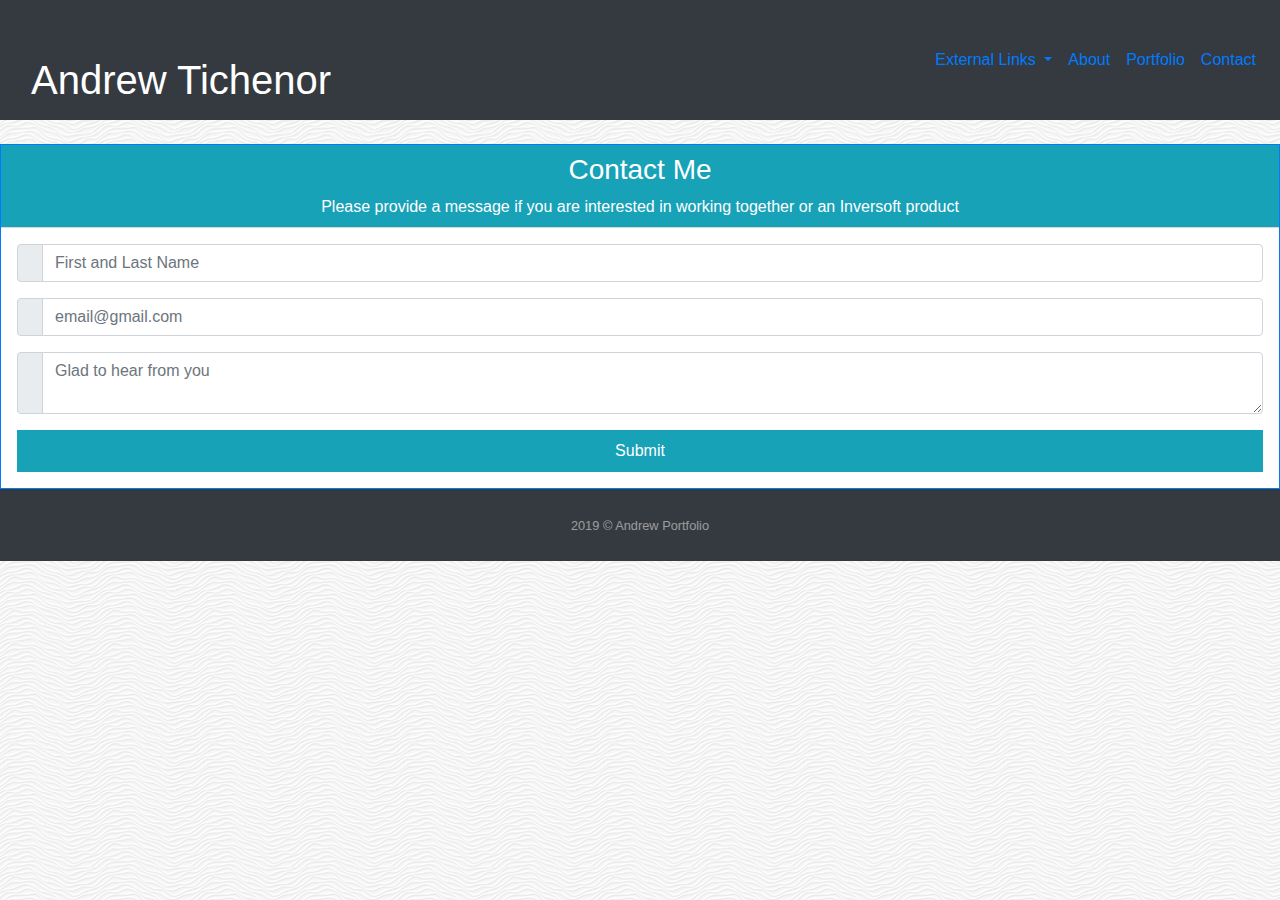
==== contact.html @ 4b645790 "Initial commit" ====
<!doctype html>
<html lang="en">
  <head>
    <meta charset="utf-8">
    <meta name="viewport" content="width=device-width, initial-scale=1, shrink-to-fit=no">
    <title>Andrew's Portfolio</title>
    <link href="https://stackpath.bootstrapcdn.com/bootstrap/4.3.1/css/bootstrap.min.css" rel="stylesheet"> 
    <link rel="stylesheet" href="css/style.css">
    <style>
        body {
          background-image: url(assets/images/white-waves.png);}
        </style>
  </head>

  <body>
    <nav class="navbar navbar-expand-lg navbar--dark bg-dark">
      <div class="container">
          <h1 class="mt-5 text-white font-weight-light text-center">Andrew Tichenor</h1>
    </div>
      <button class="navbar-toggler" type="button" data-toggle="collapse" data-target="#navbarSupportedContent" aria-controls="navbarSupportedContent" aria-expanded="false" aria-label="Toggle navigation">
      <span class="navbar-toggler-icon"></span>
    </button>
      <div class="collapse navbar-collapse" id="navbarSupportedContent">
        <ul class="navbar-nav ml-auto">
          <li class="nav-item dropdown">
            <a class="nav-link dropdown-toggle" href="#" id="navbarDropdown" role="button" data-toggle="dropdown" aria-haspopup="true" aria-expanded="false">
            External Links 
          </a>
            <div class="dropdown-menu dropdown-menu-right animate slideIn" aria-labelledby="navbarDropdown">
              <a class="dropdown-item" href="https://fusionauth.io/features">FusionAuth</a>
              <a class="dropdown-item" href="https://cleanspeak.com/products/profanity-filter">CleanSpeak</a>
              <a class="dropdown-item" href="https://www.linkedin.com/in/andrewtichenor/">LinkedIn</a>
            </div>
          </li>
        </ul>
      </div>
    </div>

  <!-- Links -->
  <ul class="navbar-nav mr-auto">
    <li class="nav-item active">
      <a class="nav-link" href="index.html">About <span class="sr-only">(current)</span></a>
    </li>
    <li class="nav-item">
      <a class="nav-link" href="portfolio.html">Portfolio</a>
    </li>
    <li class="nav-item">
      <a class="nav-link" href="contact.html">Contact</a>
    </li>
  </ul>
      </nav>
<!-- Links -->
<br>
  <!--Form with header-->

  <form action="mail.php" method="post">
    <div class="card border-primary rounded-0">
        <div class="card-header p-0">
            <div class="bg-info text-white text-center py-2">
                <h3><i class="fa fa-envelope"></i> Contact Me</h3>
                <p class="m-0">Please provide a message if you are interested in working together or an Inversoft product</p>
            </div>
        </div>
        <div class="card-body p-3">

            <!--Body-->
            <div class="form-group">
                <div class="input-group mb-2">
                    <div class="input-group-prepend">
                        <div class="input-group-text"><i class="fa fa-user text-info"></i></div>
                    </div>
                    <input type="text" class="form-control" id="name" name="name" placeholder="First and Last Name" required>
                </div>
            </div>
            <div class="form-group">
                <div class="input-group mb-2">
                    <div class="input-group-prepend">
                        <div class="input-group-text"><i class="fa fa-envelope text-info"></i></div>
                    </div>
                    <input type="email" class="form-control" id="name" name="email" placeholder="email@gmail.com" required>
                </div>
            </div>

            <div class="form-group">
                <div class="input-group mb-2">
                    <div class="input-group-prepend">
                        <div class="input-group-text"><i class="fa fa-comment text-info"></i></div>
                    </div>
                    <textarea class="form-control" placeholder="Glad to hear from you" required></textarea>
                </div>
            </div>

            <div class="text-center">
                <input type="submit" class="btn btn-info btn-block rounded-0 py-2">
            </div>
        </div>
    </div>
</form>
<!--Form with header-->
        <footer id="sticky-footer" class="py-4 bg-dark text-white-50">
          <div class="container text-center">
            <small>2019 &copy; Andrew Portfolio</small>
          </div>
        </footer>
    <script src="https://code.jquery.com/jquery-3.3.1.slim.min.js"></script>
    <script src="https://cdnjs.cloudflare.com/ajax/libs/popper.js/1.14.7/umd/popper.min.js"></script>
    <script src="https://stackpath.bootstrapcdn.com/bootstrap/4.3.1/js/bootstrap.min.js"></script>
  </body>
</html>
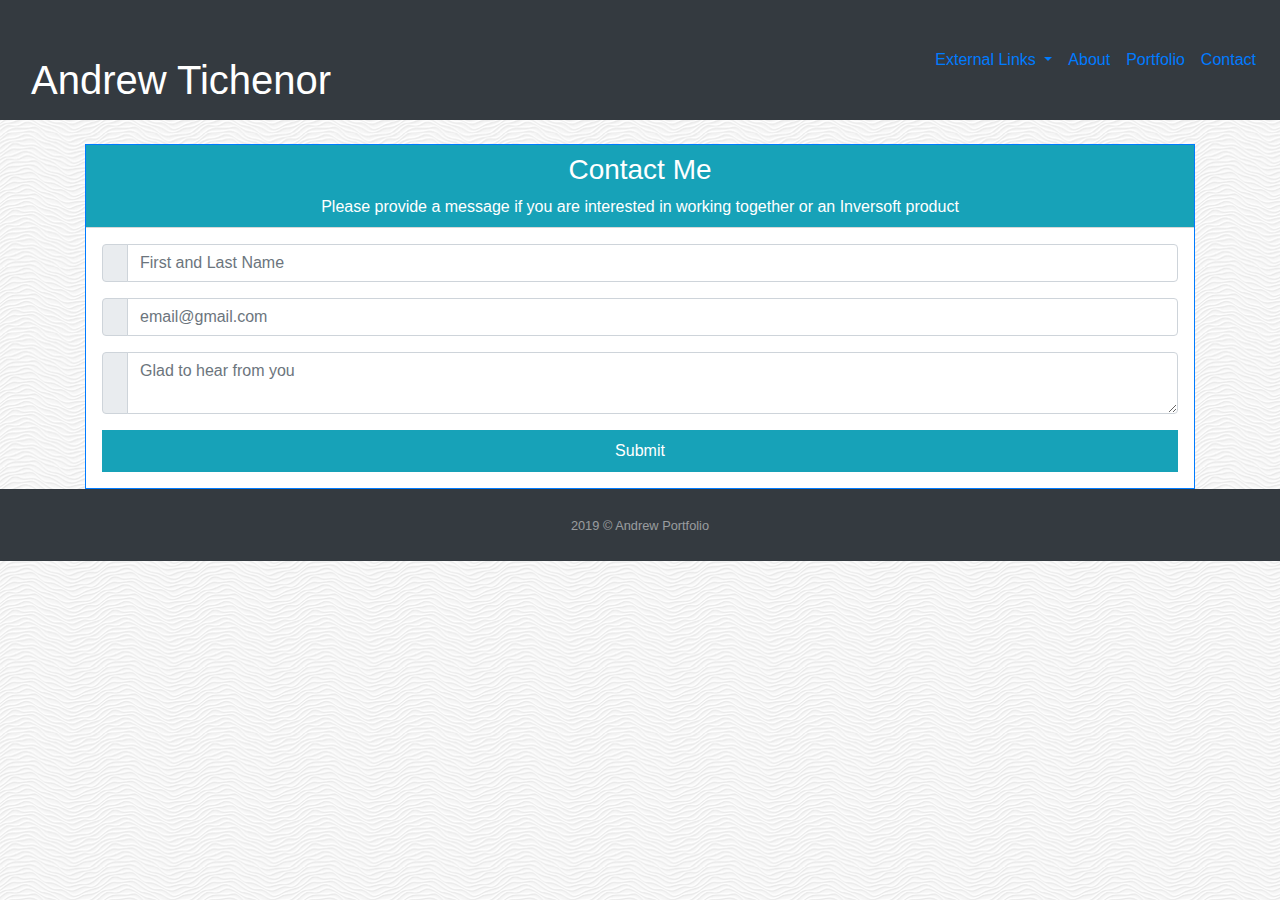
==== commit 1c8fc314: "Put a left and right margin on contact form" ====
--- a/contact.html
+++ b/contact.html
@@ -34,7 +34,6 @@
           </li>
         </ul>
       </div>
-    </div>
 
   <!-- Links -->
   <ul class="navbar-nav mr-auto">
@@ -52,7 +51,7 @@
 <!-- Links -->
 <br>
   <!--Form with header-->
-
+  <div class="container">
   <form action="mail.php" method="post">
     <div class="card border-primary rounded-0">
         <div class="card-header p-0">
@@ -96,6 +95,7 @@
         </div>
     </div>
 </form>
+</div>
 <!--Form with header-->
         <footer id="sticky-footer" class="py-4 bg-dark text-white-50">
           <div class="container text-center">
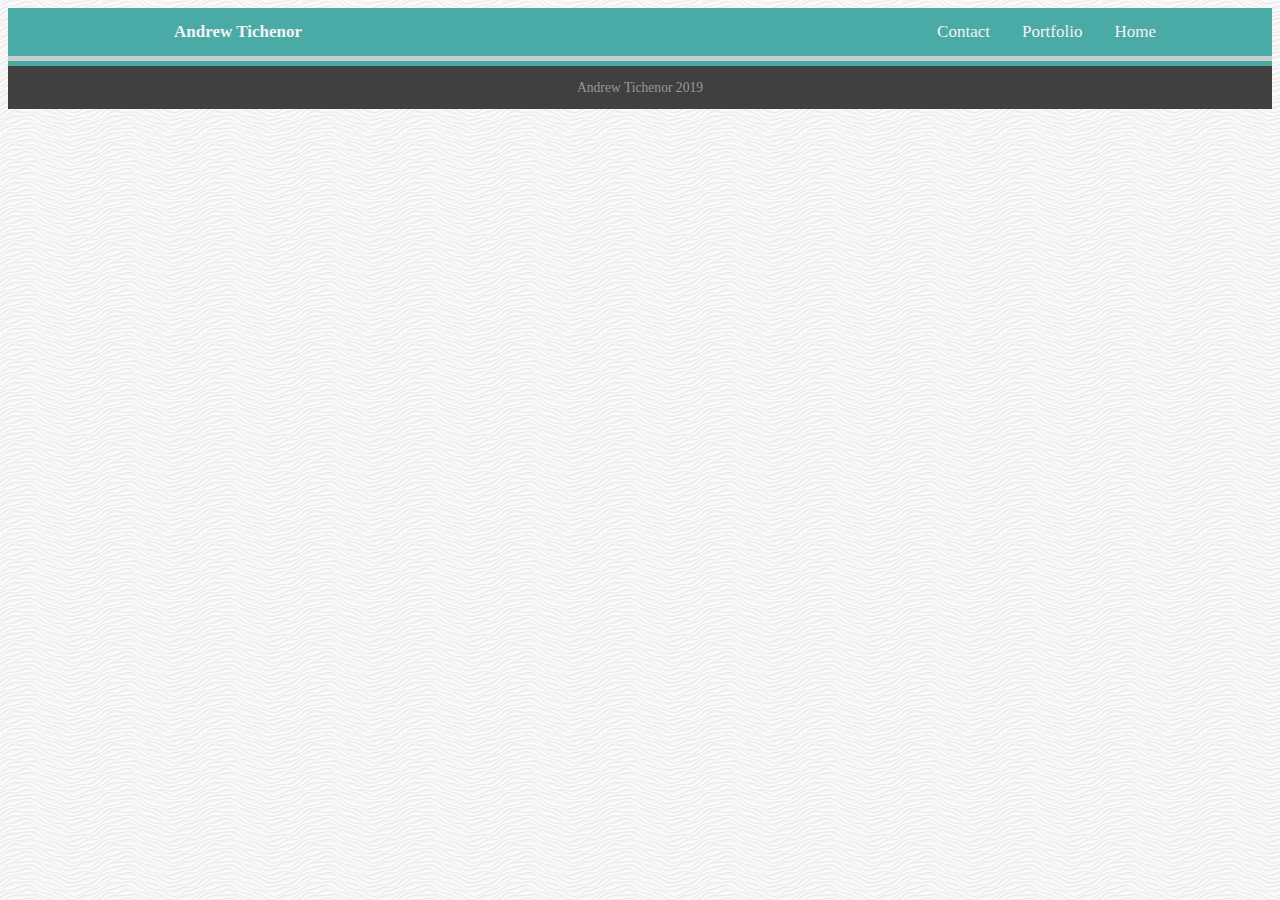
==== commit a5ccbbf0: "Build from Scratch" ====
--- a/contact.html
+++ b/contact.html
@@ -1,109 +1,26 @@
-<!doctype html>
+<!DOCTYPE html>
 <html lang="en">
-  <head>
-    <meta charset="utf-8">
-    <meta name="viewport" content="width=device-width, initial-scale=1, shrink-to-fit=no">
-    <title>Andrew's Portfolio</title>
-    <link href="https://stackpath.bootstrapcdn.com/bootstrap/4.3.1/css/bootstrap.min.css" rel="stylesheet"> 
-    <link rel="stylesheet" href="css/style.css">
-    <style>
-        body {
-          background-image: url(assets/images/white-waves.png);}
-        </style>
-  </head>
-
-  <body>
-    <nav class="navbar navbar-expand-lg navbar--dark bg-dark">
-      <div class="container">
-          <h1 class="mt-5 text-white font-weight-light text-center">Andrew Tichenor</h1>
-    </div>
-      <button class="navbar-toggler" type="button" data-toggle="collapse" data-target="#navbarSupportedContent" aria-controls="navbarSupportedContent" aria-expanded="false" aria-label="Toggle navigation">
-      <span class="navbar-toggler-icon"></span>
-    </button>
-      <div class="collapse navbar-collapse" id="navbarSupportedContent">
-        <ul class="navbar-nav ml-auto">
-          <li class="nav-item dropdown">
-            <a class="nav-link dropdown-toggle" href="#" id="navbarDropdown" role="button" data-toggle="dropdown" aria-haspopup="true" aria-expanded="false">
-            External Links 
-          </a>
-            <div class="dropdown-menu dropdown-menu-right animate slideIn" aria-labelledby="navbarDropdown">
-              <a class="dropdown-item" href="https://fusionauth.io/features">FusionAuth</a>
-              <a class="dropdown-item" href="https://cleanspeak.com/products/profanity-filter">CleanSpeak</a>
-              <a class="dropdown-item" href="https://www.linkedin.com/in/andrewtichenor/">LinkedIn</a>
-            </div>
-          </li>
-        </ul>
-      </div>
-
-  <!-- Links -->
-  <ul class="navbar-nav mr-auto">
-    <li class="nav-item active">
-      <a class="nav-link" href="index.html">About <span class="sr-only">(current)</span></a>
-    </li>
-    <li class="nav-item">
-      <a class="nav-link" href="portfolio.html">Portfolio</a>
-    </li>
-    <li class="nav-item">
-      <a class="nav-link" href="contact.html">Contact</a>
-    </li>
-  </ul>
-      </nav>
-<!-- Links -->
-<br>
-  <!--Form with header-->
-  <div class="container">
-  <form action="mail.php" method="post">
-    <div class="card border-primary rounded-0">
-        <div class="card-header p-0">
-            <div class="bg-info text-white text-center py-2">
-                <h3><i class="fa fa-envelope"></i> Contact Me</h3>
-                <p class="m-0">Please provide a message if you are interested in working together or an Inversoft product</p>
-            </div>
-        </div>
-        <div class="card-body p-3">
-
-            <!--Body-->
-            <div class="form-group">
-                <div class="input-group mb-2">
-                    <div class="input-group-prepend">
-                        <div class="input-group-text"><i class="fa fa-user text-info"></i></div>
-                    </div>
-                    <input type="text" class="form-control" id="name" name="name" placeholder="First and Last Name" required>
-                </div>
-            </div>
-            <div class="form-group">
-                <div class="input-group mb-2">
-                    <div class="input-group-prepend">
-                        <div class="input-group-text"><i class="fa fa-envelope text-info"></i></div>
-                    </div>
-                    <input type="email" class="form-control" id="name" name="email" placeholder="email@gmail.com" required>
-                </div>
-            </div>
-
-            <div class="form-group">
-                <div class="input-group mb-2">
-                    <div class="input-group-prepend">
-                        <div class="input-group-text"><i class="fa fa-comment text-info"></i></div>
-                    </div>
-                    <textarea class="form-control" placeholder="Glad to hear from you" required></textarea>
-                </div>
-            </div>
-
-            <div class="text-center">
-                <input type="submit" class="btn btn-info btn-block rounded-0 py-2">
-            </div>
+<head>
+<title>Andrew Portfolio</title>
+<meta charset="utf-8">
+<meta name="viewport" content="width=device-width, initial-scale=1">
+<link rel="stylesheet" href="assets/css/style.css">
+</head>
+<body background="assets/images/white-waves.png">
+    <div class="header">
+        <div class="topnav">
+            <a href="index.html">Home</a>
+            <a href="portfolio.html">Portfolio</a>
+            <a href="contact.html">Contact</a>
+            <div class="topnav-left">
+            <a class="personal-header" href="https://www.linkedin.com/in/andrewtichenor/"><strong>Andrew Tichenor</strong></a>
+            </div>  
         </div>
     </div>
-</form>
-</div>
-<!--Form with header-->
-        <footer id="sticky-footer" class="py-4 bg-dark text-white-50">
-          <div class="container text-center">
-            <small>2019 &copy; Andrew Portfolio</small>
-          </div>
-        </footer>
-    <script src="https://code.jquery.com/jquery-3.3.1.slim.min.js"></script>
-    <script src="https://cdnjs.cloudflare.com/ajax/libs/popper.js/1.14.7/umd/popper.min.js"></script>
-    <script src="https://stackpath.bootstrapcdn.com/bootstrap/4.3.1/js/bootstrap.min.js"></script>
-  </body>
+<footer class="Site-footer">
+    <div class="Footer"> 
+        <p>Andrew Tichenor 2019</p>
+    </div>    
+</footer>
+</body>
 </html>--- a/assets/css/style.css
+++ b/assets/css/style.css
@@ -0,0 +1,54 @@
+.header {  
+  padding: 0px 100px 0px 150px;
+  background: #4aaaa5;
+    color: white;
+    font-size: 17px;
+    border-bottom-style: solid;
+    border-bottom-width: thick;
+    border-bottom-color: #cccccc
+  }
+
+.topnav {
+  background-color: #4aaaa5;
+  overflow: hidden;
+}
+
+.topnav a {
+  float: right;
+  color: #f2f2f2;
+  text-align: center;
+  padding: 14px 16px;
+  text-decoration: none;
+  font-size: 17px;
+}
+
+.topnav a:hover {
+  background-color: #ddd;
+  color: black;
+}
+
+.topnav-left {
+  float: left;
+}
+
+.personal-header {
+font-family: 'Georgia', 'Times', 'Times New Roman', 'serif';
+color: #f2f2f2
+}
+
+.Site-footer {
+  -webkit-box-flex: 0;
+  -webkit-flex: none;
+  -ms-flex: none;
+  flex: none;
+}
+.Footer {
+  padding: 1.0 rem;
+  background: #404040;
+  color: #999;
+  font-size: .85em;
+  overflow-x: hidden;
+  text-align: center;
+  border-top-style: solid;
+  border-top-width: thick;
+  border-top-color: #4aaaa5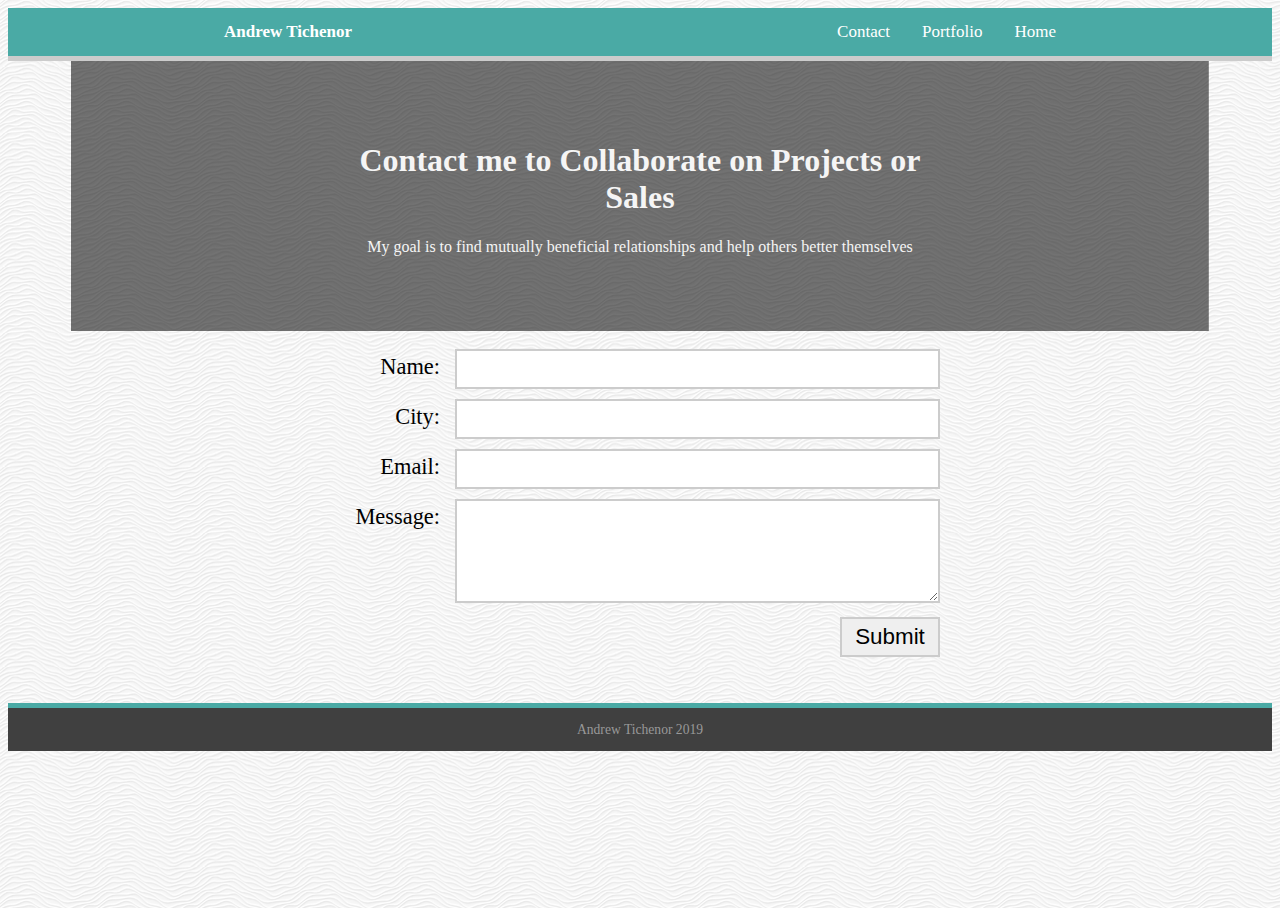
==== commit 8abbfe5e: "Final Submission" ====
--- a/contact.html
+++ b/contact.html
@@ -17,6 +17,33 @@
             </div>  
         </div>
     </div>
+<div class="hero-image">
+    <div class="hero-text">
+          <h1>Contact me to Collaborate on Projects or Sales</h1>
+          <p>My goal is to find mutually beneficial relationships and help others better themselves</p>
+    </div>
+</div>
+<br>
+	<div id="page-wrap">    
+            <div id="contact-area">
+                    <label for="Name">Name:</label>
+                    <input type="text" name="Name" id="Name" />
+                    
+                    <label for="City">City:</label>
+                    <input type="text" name="City" id="City" />
+        
+                    <label for="Email">Email:</label>
+                    <input type="text" name="Email" id="Email" />
+                    
+                    <label for="Message">Message:</label><br />
+                    <textarea name="Message" rows="20" cols="20" id="Message"></textarea>
+    
+                    <input type="submit" name="submit" value="Submit" class="submit-button" />
+                </form>
+                <div style="clear: both;"></div>
+            </div>
+        </div>
+<br><br>
 <footer class="Site-footer">
     <div class="Footer"> 
         <p>Andrew Tichenor 2019</p>
--- a/assets/css/style.css
+++ b/assets/css/style.css
@@ -1,11 +1,11 @@
 .header {  
-  padding: 0px 100px 0px 150px;
+  padding: 0px 200px 0px 200px;
   background: #4aaaa5;
-    color: white;
-    font-size: 17px;
-    border-bottom-style: solid;
-    border-bottom-width: thick;
-    border-bottom-color: #cccccc
+  color: white;
+  font-size: 17px;
+  border-bottom-style: solid;
+  border-bottom-width: thick;
+  border-bottom-color: #cccccc
   }
 
 .topnav {
@@ -15,7 +15,7 @@
 
 .topnav a {
   float: right;
-  color: #f2f2f2;
+  color: #ffffff;
   text-align: center;
   padding: 14px 16px;
   text-decoration: none;
@@ -33,7 +33,128 @@
 
 .personal-header {
 font-family: 'Georgia', 'Times', 'Times New Roman', 'serif';
-color: #f2f2f2
+color: #ffffff
+}
+
+.textbox {
+  box-sizing: content-box;  
+  background: #ffffff;
+  margin: auto;
+  width: 960px;
+  height: 525px;
+  padding: 30px;  
+  border: 7.5px solid #dddddd;
+}
+
+.p {
+  font-family: 'Arial', 'Helvetica Neue', 'Helvetica', 'sans-serif';
+  color: #777777
+}
+
+.img {
+  float: left;
+}
+
+.clearfix {
+  overflow: auto;
+}
+
+#contact-area {
+	width: 600px;
+  margin-top: 25px;
+  max-width: 600px;
+  margin: auto;
+}
+
+#contact-area input, #contact-area textarea {
+	padding: 5px;
+	width: 471px;
+	font-family: Helvetica, sans-serif;
+	font-size: 1.4em;
+	margin: 0px 0px 10px 0px;
+	border: 2px solid #ccc;
+}
+
+#contact-area textarea {
+	height: 90px;
+}
+
+#contact-area textarea:focus, #contact-area input:focus {
+	border: 2px solid #900;
+}
+
+#contact-area input.submit-button {
+	width: 100px;
+	float: right;
+}
+
+label {
+	float: left;
+	text-align: right;
+	margin-right: 15px;
+	width: 100px;
+	padding-top: 5px;
+	font-size: 1.4em;
+}
+
+body, html {
+  height: 100%;
+}
+
+.hero-image {
+background-image: linear-gradient(rgba(0, 0, 0, 0.55), rgba(0, 0, 0, 0.55)), url("https://cdn1.coolworks.com/production/pages/heros/178/large/HERO_Bryce_Canyon_at_Dawn.jpg?1497527825");
+height: 30%;
+width: 90%;
+margin: auto;
+background-position: center;
+background-repeat: no-repeat;
+background-size: cover;
+position: relative;
+}
+
+.hero-text {
+text-align: center;
+position: absolute;
+top: 50%;
+left: 50%;
+transform: translate(-50%, -50%);
+color: whitesmoke;
+}
+
+.row {
+  margin: 8px -16px;
+}
+
+.column {
+  float: left;
+  width: 25%;
+}
+
+.row:after {
+  content: "";
+  display: table;
+  clear: both;
+}
+
+.content {
+  background-color:#4aaaa5;
+  color: whitesmoke;
+  font-size: 20px;
+  border: 7.5px solid #dddddd;
+  height: 30%;
+  width: 50%;
+  margin: auto;
+}
+
+.content2 {
+  background-color:#4aaaa5;
+  margin: auto;
+  color: whitesmoke;
+  font-size: 15px;
+  padding: 30px;  
+  border: 7.5px solid #dddddd;
+  width: 250px;
+  height: 150px;
 }
 
 .Site-footer {
@@ -42,8 +163,10 @@
   -ms-flex: none;
   flex: none;
 }
+
 .Footer {
   padding: 1.0 rem;
+  bottom: 0;
   background: #404040;
   color: #999;
   font-size: .85em;
@@ -51,4 +174,5 @@
   text-align: center;
   border-top-style: solid;
   border-top-width: thick;
-  border-top-color: #4aaaa5+  border-top-color: #4aaaa5;
+}